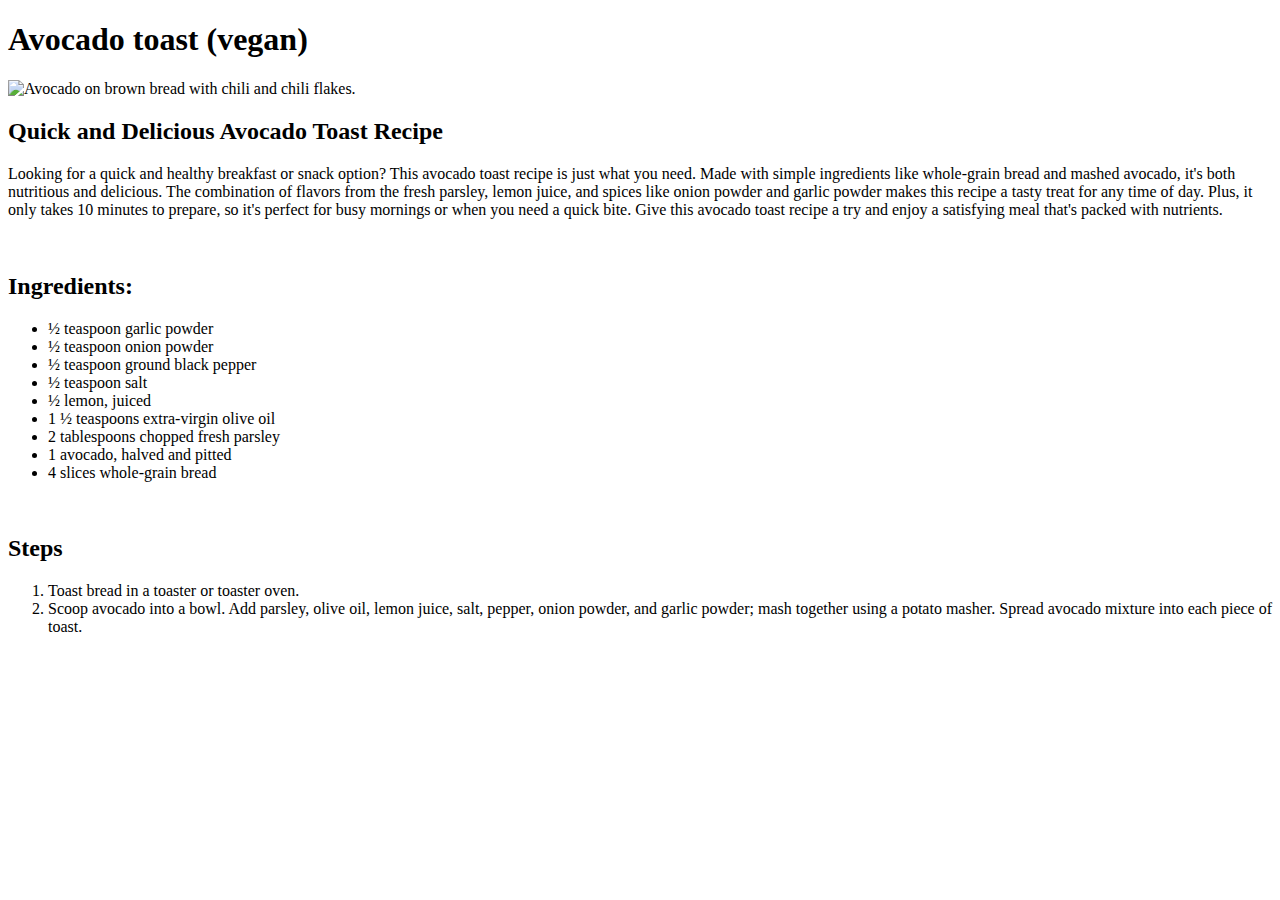
==== recipes/avocado-toast/avocado-toast.html @ 08f7652b "Add content to recipe pages: image, description, ingredients, steps" ====
<!-- https://www.allrecipes.com/recipe/246803/avocado-toast-vegan/ -->
<!-- Your new recipe page should have the following content:

An image of the finished dish under the h1 heading that you added earlier. You can find images of the dish on Google or the recipe site we linked to earlier.

Under the image, it should have an appropriately sized “Description” heading followed by a paragraph or two describing the recipe.

Under the description, add an “Ingredients” heading followed by an unordered list of the ingredients needed for the recipe.

Finally, under the ingredients list, add a “Steps” heading followed by an ordered list of the steps needed for making the dish. -->

<!DOCTYPE html>
<html lang="en">
  <head>
    <meta charset="UTF-8" />
    <meta http-equiv="X-UA-Compatible" content="IE=edge" />
    <meta name="viewport" content="width=device-width, initial-scale=1.0" />
    <title>Avocado toast &#40;vegan&#41;</title>
  </head>
  <body>
    <h1>Avocado toast &#40;vegan&#41;</h1>
    <img
      src="https://www.allrecipes.com/thmb/AttzeodZPaVs_prTgBoA1za6o2s=/750x0/filters:no_upscale():max_bytes(150000):strip_icc():format(webp)/3605756-4910cb02090848bebfbe1563270f38d9.jpg"
      height="300"
      alt="Avocado on brown bread with chili and chili flakes."
    />
    <h2>Quick and Delicious Avocado Toast Recipe</h2>
    <p>
      Looking for a quick and healthy breakfast or snack option? This avocado
      toast recipe is just what you need. Made with simple ingredients like
      whole-grain bread and mashed avocado, it's both nutritious and delicious.
      The combination of flavors from the fresh parsley, lemon juice, and spices
      like onion powder and garlic powder makes this recipe a tasty treat for
      any time of day. Plus, it only takes 10 minutes to prepare, so it's
      perfect for busy mornings or when you need a quick bite. Give this avocado
      toast recipe a try and enjoy a satisfying meal that's packed with
      nutrients.
    </p>
    <br />
    <h2>Ingredients:</h2>
    <ul>
      <li>½ teaspoon garlic powder</li>
      <li>½ teaspoon onion powder</li>
      <li>½ teaspoon ground black pepper</li>
      <li>½ teaspoon salt</li>
      <li>½ lemon, juiced</li>
      <li>1 ½ teaspoons extra-virgin olive oil</li>
      <li>2 tablespoons chopped fresh parsley</li>
      <li>1 avocado, halved and pitted</li>
      <li>4 slices whole-grain bread</li>
    </ul>
    <br />
    <h2>Steps</h2>
    <ol>
      <li>Toast bread in a toaster or toaster oven.</li>
      <li>
        Scoop avocado into a bowl. Add parsley, olive oil, lemon juice, salt,
        pepper, onion powder, and garlic powder; mash together using a potato
        masher. Spread avocado mixture into each piece of toast.
      </li>
    </ol>
  </body>
</html>
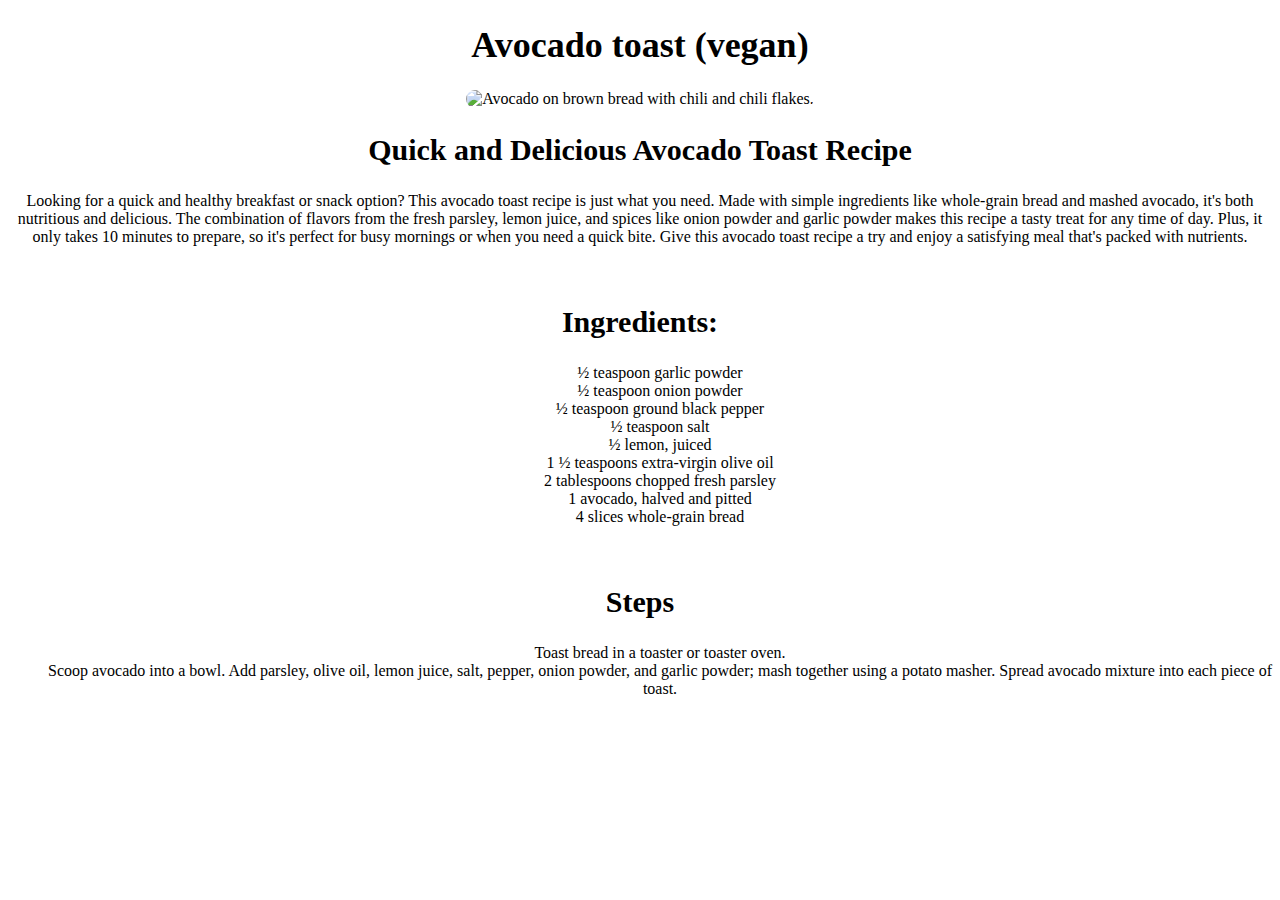
==== commit 5f0b3282: "Add external CSS to style the Recipe page" ====
--- a/recipes/avocado-toast/avocado-toast.html
+++ b/recipes/avocado-toast/avocado-toast.html
@@ -15,6 +15,7 @@
     <meta charset="UTF-8" />
     <meta http-equiv="X-UA-Compatible" content="IE=edge" />
     <meta name="viewport" content="width=device-width, initial-scale=1.0" />
+    <link rel="stylesheet" href="../../css/styles.css" />
     <title>Avocado toast &#40;vegan&#41;</title>
   </head>
   <body>
--- a/css/styles.css
+++ b/css/styles.css
@@ -0,0 +1,117 @@
+/* Css variables for light and dark mode */
+:root{
+    --link-hover: rgb(0, 191, 255);
+
+    /* Light mode */
+
+    --h-light: black;
+    --light-mode-text: rgb(0, 0, 0);
+    --light-mode-background: white;
+
+    /* Dark mode */
+    --h-dark: white;
+    --dark-mode-text: white;
+    --dark-mode-background: black;
+
+}
+
+html {
+    overflow-x: hidden;
+    max-width: 100%;
+  }
+  
+
+.dark-mode {
+    color: var(--dark-mode-text);
+    background-color: var(--dark-mode-background);
+}
+  
+.dark-mode h1, .dark-mode span
+.dark-mode h2,
+.dark-mode h3,
+.dark-mode h4,
+.dark-mode h5,
+.dark-mode h6 {
+  color: var(--h-dark);
+}
+
+body{
+    text-align: center;
+    color: var(--light-mode-text);
+}
+
+img{
+    border-radius: 22px;
+}
+
+h1{
+    font-size: 36px;
+}
+
+h2{
+    font-size: 30px;
+}
+
+a{
+    color: rgb(255, 255, 255);
+    font-family: 'Courier New', Courier, monospace;
+    font-size: 24px;
+}
+
+a:hover{
+    color: rgb(0, 191, 255);
+}
+::marker {
+    display: none;
+    color: transparent;
+}
+
+/* Container for the typing text */
+.typing-text {
+    display: inline-block;
+    font-size: 24px;
+    font-family: monospace;
+  }
+  
+  /* Typing cursor */
+  .cursor {
+    animation: blink 1s steps(1, end) infinite;
+  }
+  
+  /* Cursor blink animation */
+  @keyframes blink {
+    0%, 100% {
+      opacity: 0;
+    }
+    50% {
+      opacity: 1;
+    }
+  }
+  
+
+/*   
+  
+#bbq-chicken-lmnt{
+    position: relative;
+    right: 150px;
+    top: 100px;
+}
+
+#avo-toast-lmnt{
+    position: relative;
+    left: 350px;
+    bottom: 20px;
+}
+
+#fullstack-lmnt{
+    position: relative;
+    right: 300px;
+    top: 200px
+} */
+
+#dark-mode-toggle{
+    position: absolute;
+    left: 0px;
+    top: 0px;
+}
+
